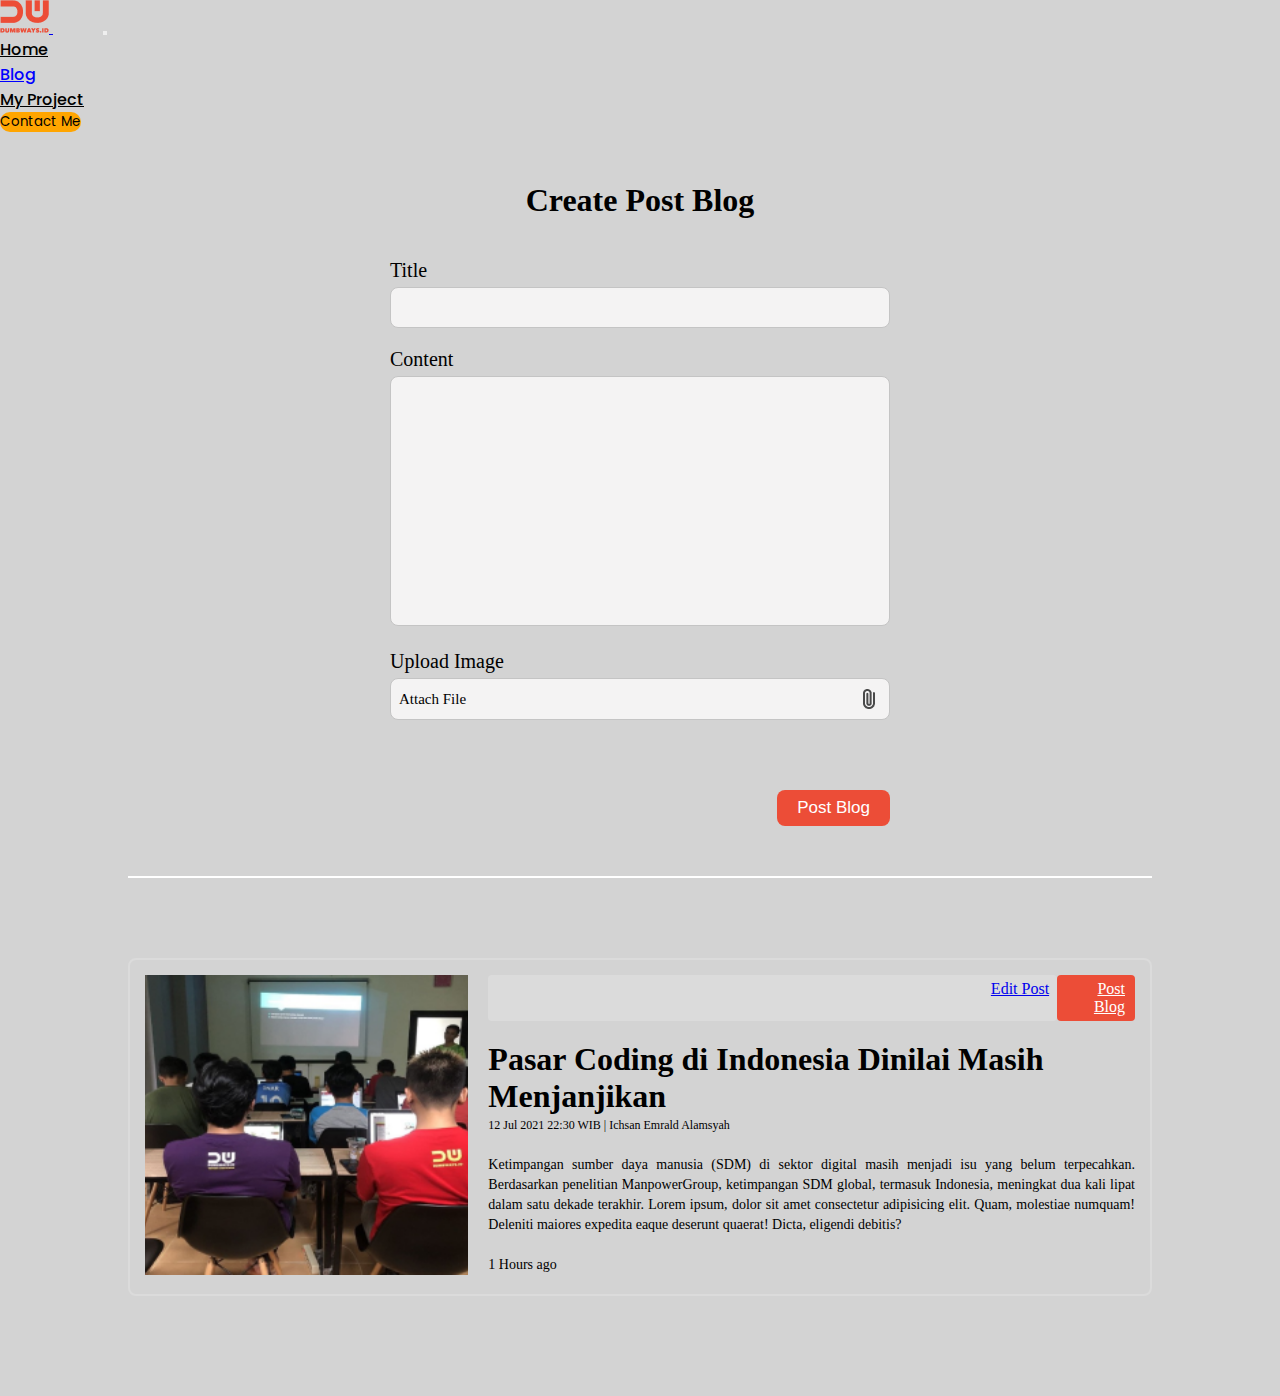
==== blog.html @ c407e9d5 "first push: v1.0" ====
<!DOCTYPE html>
<html lang="en">

  <head>
      <meta charset="UTF-8">
      <meta http-equiv="X-UA-Compatible" content="IE=edge">
      <meta name="description" content="Navbar and Layouting">
      <meta name="keywords" content="HTML, CSS, Javascript">
      <meta name="author" content="Muhammad Nur Ilham">
      <meta name="viewport" content="width=device-width, initial-scale=1.0">
      <!-- link header style css internal -->
      <link rel="stylesheet" href="style.css">
      <!-- link fontawesome -->
      <link rel="stylesheet" href="fontawesome-free-6.0.0-beta3-web/css/all.css">
      <!-- link font google -->
      <link
        href="https://fonts.googleapis.com/css2?family=Montserrat:wght@500&family=Pacifico&family=Poppins&family=Source+Serif+4&display=swap"
        rel="stylesheet">
      <!-- link stylesheet css bootstrap -->
      <link href="https://cdn.jsdelivr.net/npm/bootstrap@5.1.3/dist/css/bootstrap.min.css" rel="stylesheet"
        integrity="sha384-1BmE4kWBq78iYhFldvKuhfTAU6auU8tT94WrHftjDbrCEXSU1oBoqyl2QvZ6jIW3" crossorigin="anonymous">
      <!-- link cdn icon bootstrap -->
      <link rel="stylesheet" href="https://cdn.jsdelivr.net/npm/bootstrap-icons@1.8.1/font/bootstrap-icons.css">
      <!-- link script stylesheet js bootstrap (bundle) -->
      <script src="https://cdn.jsdelivr.net/npm/bootstrap@5.1.3/dist/js/bootstrap.bundle.min.js"
        integrity="sha384-ka7Sk0Gln4gmtz2MlQnikT1wXgYsOg+OMhuP+IlRH9sENBO0LRn5q+8nbTov4+1p"
        crossorigin="anonymous"></script>
      <title>Home - Muhammad Nur Ilham</title>
  </head>

  <body>
    <!-- start Navbar -->
    <nav class="navbar navbar-expand-lg navbar-light bg-light">
      <div class="container">
          <a class="navbar-brand" href="index.html">
              <img src="assets/logo.png" alt="my logo">
          </a>
          <button class="navbar-toggler" type="button" data-bs-toggle="collapse" data-bs-target="#navbarSupportedContent" aria-controls="navbarSupportedContent" aria-expanded="false" aria-label="Toggle navigation">
              <span class="navbar-toggler-icon"></span>
          </button>
          <div class="collapse navbar-collapse" id="navbarSupportedContent">
              <ul class="navbar-nav me-auto mb-2 mb-lg-0">
                  <li class="nav-item">
                      <a class="nav-link" href="index.html">Home</a>
                  </li>
                  <li class="nav-item">
                      <a class="nav-link" style="color: blue !important" href="blog.html">Blog</a>
                  </li>
                  <li class="nav-item">
                      <a class="nav-link" href="project.html">My Project</a>
                  </li>
              </ul>
              <button class="btn btn-outline-success" type="submit">
                  <a href="form-contact.html">Contact Me</a>
              </button>
          </div>
      </div>
  </nav>
  <!-- End Navbar -->

    <!-- Blog -->
    <!-- Form -->
    <div class="blog">
      <div class="blog-form">
        <div class="form-container">
          <form onsubmit="addBlog(event)">
            <h1>Create Post Blog</h1>
            <div>
              <label for="input-blog-title">Title</label>
              <input id="input-blog-title" />
            </div>
            <div>
              <label for="input-blog-content">Content</label>
              <textarea id="input-blog-content"></textarea>
            </div>
            <div>
              <label>Upload Image</label>
              <div class="input-blog-image-group">
                <label for="input-blog-image">
                  <p>Attach File</p>
                  <img src="assets/file.png" alt="file" />
                </label>
                <input type="file" id="input-blog-image" hidden />
              </div>
            </div>
            <div class="button-group">
              <button type="button" onclick="addBlog()">Post Blog</button>
            </div>
          </form>
        </div>
      </div>
      <hr class="line" />

      <!-- List Blog -->
      <div id="contents" class="blog-list">
        <!-- dynamic content would be here -->
        <div class="blog-list-item">
          <div class="blog-image">
            <img src="assets/blog-img.png" alt="" />
          </div>
          <div class="blog-content">
            <div class="btn-group">
              <a class="btn-edit text-decoration-none text-dark" href="#">Edit Post</a>
              <a class="btn-post text-decoration-none text-light" href="#">Post Blog</a>
            </div>
            <h1>
              <a class="text-decoration-none text-dark" href="blog-detail.html">Pasar Coding di Indonesia Dinilai Masih Menjanjikan</a>
            </h1>
            <div class="detail-blog-content">
              12 Jul 2021 22:30 WIB | Ichsan Emrald Alamsyah
            </div>
            <p>
              Ketimpangan sumber daya manusia (SDM) di sektor digital masih
              menjadi isu yang belum terpecahkan. Berdasarkan penelitian
              ManpowerGroup, ketimpangan SDM global, termasuk Indonesia,
              meningkat dua kali lipat dalam satu dekade terakhir. Lorem ipsum,
              dolor sit amet consectetur adipisicing elit. Quam, molestiae
              numquam! Deleniti maiores expedita eaque deserunt quaerat! Dicta,
              eligendi debitis?
            </p>
            <p class="text-end text-secondary">1 Hours ago</p>
          </div>
        </div>
      </div>
    </div>
    <script src="blog.js"></script>
  </body>

</html>
---- style.css ----
* {
    margin: 0;
    padding: 0;
    box-sizing: border-box;
}

body {
    background-color: lightgray !important;
}

/* Styling Navbar */
.navbar-brand {
    margin-right: 50px !important;
} .nav-item {
    margin-right: 15px;
} .nav-item a {
    font-family: 'Poppins';
    font-weight: 500 !important;
    color: black !important;
} .nav-item a:hover {
    color: orangered !important;
}

button.btn {
    background-color: orange;
    border: none;
    border-radius: 10px;
    color: black;
} button.btn:hover {
    background-color: blue;
} button.btn a {
    text-decoration: none;
    font-family: 'Poppins';
    color: black;
} button.btn a:hover {
    color: white;
}
/* End Styling Navbar */

/* Start styling Card */
.card {
    border: 1px solid grey;
    border: none !important;
    width: 350px;
    text-align: justify;
    font-family: 'Poppins';
    margin: auto;
    margin-top: 50px;
    margin-bottom: 100px;
    padding: 10px;
    border-radius: 10px !important;
    box-shadow: 10px 10px 20px rgb(53, 52, 52);
    background-color: rgb(231, 231, 231) !important;
} 
.card-image img {
    width: 100%;
    border-radius: 20px;
    margin: auto;
} 
.card-title h1 {
    font-family: 'Poppins';
    font-size: 20px;
    font-weight: 700;
    text-align: center;
    margin-top: 20px;
    color: black;
} 
.card-content p {
    font-family: 'Poppins';
    text-align: justify;
    color: rgb(102, 101, 101);
} 
.card-table table {
    border-collapse: collapse !important;
    border-color: black;
    width: 100%;
    background-color: rgb(245, 245, 245) !important;
    border-spacing: 0;
} .card-table th {
    font-family: 'Poppins';
    text-align: center;
    padding: 3px;
    color: black;
    border-width: 1px !important;    
} .card-table td {
    font-family: 'Poppins';
    text-align: center;
    padding: 5px;
    color: black;
    border-width: 1px !important;
}
/* End styling Card */

/* Start Styling Profile Day 1 */
.profile {
    border: 1px solid rgb(217, 217, 221);
    width: 85%;
    font-family: 'Poppins';
    margin-top: 100px;
    margin-bottom: 100px;
    border-radius: 20px;
    box-shadow: 10px 10px 20px rgb(53, 52, 52);
    background-color: whitesmoke;
}

.profile-title h1 {
    font-family: 'Poppins';
    font-size: 20px;
    font-weight: bold;
    text-align: left;
    width: 60%;
    margin-top: 50px;
}

.profile-content p {
    font-family: 'Poppins';
    text-align: justify;
    margin-top: 15px;
    margin-bottom: 5px;
    width: 60%;
}

.profile-call {
    text-align: left;
    width: 60%;
} .profile-call button {
    background-color: orange;
    border-radius: 10px !important;
    border: none;
    padding: 8px;
    margin-top: 15px;
    margin-bottom: 10px;
    font-weight: bold;
    font-family: "Montserrat";
} .profile-call button a {
    text-decoration: none;
    color: whitesmoke;
} .profile-call button:hover {
    background-color: orangered;
}

.profile-download {
    width: 60%;
    text-align: left;
} .profile-download a {
    text-decoration: none;
    color: black;
    font-size: 15px;
    padding: 3px;
}

.profile-contact a {
    text-decoration: none;
} .profile-contact img {
    width: 40px;
    height: 40px;
    margin: 10px 8px 20px 0px;
}

.profile-image {
    width: 30%;
    border: 1px solid grey;
    border: none;
    border-radius: 10px;
    margin-bottom: 50px;
    background-color: whitesmoke;
    box-shadow: 10px 10px 20px rgb(53, 52, 52);
} .profile-image img {
    width: 100%;
    height: auto;
    margin: auto;
    border-radius: 10px;
} .profile-image h4 {
    font-family: 'Pacifico';
    font-size: 20px;
    font-weight: 500;
    margin-top: 5px;
} .profile-image h6 {
    font-family: 'Poppins';
    font-size: 15px;
    font-weight: 500;
    margin-top: 5px;
    margin-bottom: 0px;
}
/* End Styling Profile Day 1 */

/* Start Styling Form Contact/Day 2 */
.contact-title {
    margin-top: 50px;
    margin-bottom: 20px;
} .contact-title h1 {
    font-family: 'Poppins';
    font-weight: bold;
}

.contact-menu {
    border: 1px solid black;
    border: none;
    border-radius: 10px;
    width: 400px;
    margin-bottom: 100px;
    margin-top: 50px;
}

.contact-name {
    margin-top: 10px;
    margin-bottom: 10px;
    text-align: left;
} .contact-name label {
    font-size: 17px; 
    font-weight: bold;
    font-family: 'Poppins';
    padding: 5px 5px 0px 3px;
    margin-bottom: 3px;
} .contact-name input {
    width: 100%;
    border-radius: 8px;
    border: none;
    box-sizing: border-box;
    background-color: white;
    padding: 5px;
}

.contact-email {
    margin-top: 10px;
    margin-bottom: 10px;
    text-align: left;
} .contact-email label {
    font-size: 17px; 
    font-weight: bold;
    font-family: 'Poppins';
    padding: 5px 5px 0px 3px;
    margin-bottom: 3px;
} .contact-email input {
    width: 100%;
    border-radius: 8px;
    border: none;
    box-sizing: border-box;
    background-color: white;
    padding: 5px;
}

.contact-phone {
    margin-top: 10px;
    margin-bottom: 10px;
    text-align: left;
} .contact-phone label {
    font-size: 17px; 
    font-weight: bold;
    font-family: 'Poppins';
    padding: 5px 5px 0px 3px;
    margin-bottom: 3px;
} .contact-phone input {
    width: 100%;
    border-radius: 8px;
    border: none;
    box-sizing: border-box;
    background-color: white;
    padding: 5px;
}

.contact-subject {
    margin-top: 10px;
    margin-bottom: 10px;
    text-align: left;
} .contact-subject label {
    font-size: 17px; 
    font-weight: bold;
    font-family: 'Poppins';
    padding: 5px 5px 0px 3px;
    margin-bottom: 3px;
} .contact-subject select {
    width: 100%;
    border-radius: 8px;
    border: none;
    box-sizing: border-box;
    background-color: white;
    padding: 5px;
}

.contact-message {
    margin-top: 10px;
    margin-bottom: 10px;
    text-align: left;
} .contact-message label {
    font-size: 17px; 
    font-weight: bold;
    font-family: 'Poppins';
    padding: 5px 5px 0px 3px;
    margin-bottom: 3px;
} .contact-message textarea {
    width: 100%;
    height: 100px;
    box-sizing: border-box;
    border-radius: 5px;
    border: none;
    background-color: white;
    padding: 10px;
    margin-top: 5px;
    margin-bottom: 15px;
    resize: none;
}

.contact-btn {
    margin-top: 10px;
    margin-bottom: 10px;
    text-align: right;
} .contact-btn button {
    border: none;
    border-radius: 10px;
    background-color: rgb(0, 0, 53);
    color: whitesmoke;
    font-family: "Montserrat";
    font-size: 15px;
    padding-top: 8px;
    padding-right: 25px;
    padding-bottom: 8px;
    padding-left: 25px;
} .contact-btn button:hover {
    background-color: orangered;
    color: black;
}
/* End Styling Form Contact/Day 2 */

/* Start Styling task Day 3 */
.project {
    display: flex;
    border: 1px solid black;
    border: none;
    border-radius: 10px;
    width: 85%;
    margin-top: 70px;
    margin-bottom: 100px;
    box-shadow: 10px 10px 20px rgb(53, 52, 52);
    background-color: whitesmoke;
}
.left-project {
    flex: 60%;
}

.project-title {
    margin-top: 80px;
    margin-bottom: 20px;
} .project-title h1 {
    text-align: left;
    margin-left: 70px;
    font-family: 'Poppins';
    font-size: 30px;
    font-weight: bold;
}

.project-content p {
    text-align: justify;
    margin-left: 70px;
    margin-bottom: 30px;
    font-family: 'Poppins';
}

.project-call {
    text-align: left;
    margin-left: 70px;
} .project-call button {
    border: none;
    border-radius: 20px;
    background-color: rgb(0, 0, 53);
    font-family: "Montserrat";
    font-size: 15px;
    padding-top: 8px;
    padding-right: 15px;
    padding-bottom: 8px;
    padding-left: 15px;
} .project-call button a {
    text-decoration: none;
    color: white;
} .project-call button:hover {
    background-color: orangered;
    color: black;
    font-weight: bold;
} .project-call a {
    text-decoration: none;
    color: black;
    font-weight: 600;
    padding: 15px;
}

.project-contact {
    text-align: left;
    margin-top: 30px;
    margin-left: 70px;
} .project-contact a {
    text-decoration: none;
} .project-contact img {
    width: 40px;
    height: 40px;
    margin-right: 15px;
}

.right-project {
    flex: 40%;
}

.project-image {
    width: 70%;
    border: 1px solid grey;
    border: none;
    border-radius: 10px;
    margin-bottom: 50px;
    background-color: whitesmoke;
    box-shadow: 10px 10px 20px rgb(53, 52, 52);
    margin-top: 50px;
    margin-bottom: 50px;
} .project-image img {
    width: 100%;
    height: auto;
    border-radius: 10px;
    margin: auto;
} .project-image h4 {
    font-family: 'Pacifico';
    font-weight: 500;
    margin-top: 10px;
} .project-image h6 {
    font-family: 'Poppins';
    font-weight: 500;
    margin-top: 5px;
}
/* End Styling task Day 3  */

/* Start Styling Personal/page home*/
.personal {
    display: flex;
    border: 1px solid black;
    border: none;
    border-radius: 10px;
    width: 90%;
    margin-top: 70px;
    margin-bottom: 100px;
    /* box-shadow: 10px 10px 20px rgb(53, 52, 52);
    background-color: whitesmoke; */
}

.left-personal {
    flex: 40%;
}

.right-personal {
    flex: 60%;
    margin-right: 50px;
}

.personal-content {
    margin-top: 50px;
} .personal-content h1 {
    text-align: left;
    font-family: 'Poppins';
    font-size: 30px;
    font-weight: bold;
    margin-bottom: 20px;
} .personal-content p {
    text-align: justify;
    margin-bottom: 30px;
    font-family: 'Poppins';
}

.personal-skill {
    display: flex;
    text-align: left;
    margin-top: 50px;
} .sub-skill {
    margin-right: 20px;
} .sub-skill h2 {
    text-align: left;
    font-family: 'Poppins';
    font-size: 18px;
    font-weight: bold;
    margin-bottom: 10px;
} .sub-skill p {
    text-align: justify;
    margin-bottom: 30px;
} .sub-skill img {
    width: 50px;
    height: 50px;
    margin-bottom: 10px;
}

.personal-contact {
    text-align: left;
    margin-top: 30px;
} .personal-contact h1 {
    text-align: left;
    font-family: 'Pacifico';
    font-size: 30px;
    font-weight: 600;
    margin-bottom: 10px;
} .personal-contact a {
    text-decoration: none;
} .personal-contact img {
    width: 40px;
    height: 40px;
    margin-right: 5px;
}
/* End Styling Personal/Page Home */

/* Start Blog Form*/
.blog-form {
    padding: 50px 0;
    display: flex;
    justify-content: center;
}

.blog-form .form-container {
    width: 500px;
} .blog-form .form-container h1 {
    text-align: center;
    margin-bottom: 40px;
}
  
.blog-form form label {
    font-size: 20px;
    font-weight: 400;
}

.blog-form form input,
textarea,
select {
  width: 100%;
  font-size: 20px;
  font-weight: 400;
  padding: 8px;
  margin-top: 5px;
  margin-bottom: 20px;
  background: #f4f3f3;
  border: 1px solid #c4c4c4;
  border-radius: 8px;
}

.blog-form form textarea {
  height: 250px;
  resize: none;
  margin-bottom: 20px;
}

.blog-form form .input-blog-image-group {
    width: 100%;
    font-size: 20px;
    font-weight: 400;
    padding: 8px;
    margin-top: 5px;
    margin-bottom: 20px;
    background: #f4f3f3;
    border: 1px solid #c4c4c4;
    border-radius: 8px;
    cursor: pointer;
  }

  .blog-form form .input-blog-image-group label p {
    font-size: 15px;
  }
  
  .blog-form form .input-blog-image-group label {
    cursor: pointer;
    display: flex;
    align-items: center;
    justify-content: space-between;
  }
  
  .blog-form form .button-group {
    text-align: right;
  }
  
  .blog-form form button {
    margin-top: 50px;
    padding: 8px 20px;
    font-size: 17px;
    background: #ec4d37;
    border-radius: 8px;
    border: none;
    color: #fff;
    cursor: pointer;
  }
  
  .blog hr {
    border: 1px solid #ffff !important;
    width: 80%;
    margin-right: auto;
    margin-left: auto;
  }
/* End Blog Form*/

/* Start Blog List */
.blog .blog-list {
    margin-top: 80px;
    margin-bottom: 80px;
    display: flex;
    align-items: center;
    flex-direction: column;
  }
  
  .blog .blog-list .blog-list-item {
    width: 80%;
    padding: 15px;
    margin-bottom: 20px;
    border: 2px solid #dbdbdb;
    border-radius: 8px;
    display: flex;
  }
  
  .blog .blog-list .blog-list-item .blog-image {
    flex: 1;
  }
  
  .blog .blog-list .blog-list-item .blog-image img {
    width: 100%;
    height: 300px;
    object-fit: cover;
  }
  
  .blog .blog-list .blog-list-item .blog-content {
    padding-left: 20px;
    flex: 2;
  }
  
  .blog .blog-list .btn-group {
    text-align: right;
    display: flex;
    justify-content: end;
    margin-bottom: 20px;
  }
  
  .blog .blog-list .btn-group .btn-edit {
    padding: 5px 10px;
    border: 0;
    border-radius: 4px;
    background: #dbdbdb;
  }
  
  .blog .blog-list .btn-group .btn-post {
    padding: 5px 10px;
    border: 0;
    border-radius: 4px;
    background: #ec4d37;
    color: #fff;
  }
  
  .blog .blog-list h1 a {
    text-decoration: none;
    color: #000000;
  }
  
  .blog .blog-list .detail-blog-content {
    font-weight: 300;
    font-size: 12px;
    line-height: 20px;
  }
  
  .blog .blog-list .blog-list-item p {
    margin-top: 20px;
    font-weight: normal;
    font-size: 14px;
    line-height: 20px;
    text-align: justify;
  }
/* End Blog List */

/* Start Blog Detail */
.blog-detail {
    display: flex;
    justify-content: center;
}
  
.blog-detail-container {
    width: 80%;
    margin: 40px 0;
} .blog-detail-container img {
    width: 100%;
} .blog-detail-container h1 {
    font-style: normal;
    font-weight: 800;
    font-size: 44px;
    line-height: 120%;
    margin-bottom: 15px;
} .blog-detail-container .author {
    font-weight: 100;
    font-size: 20px;
    line-height: 120%;
    margin-bottom: 20px;
} .blog-detail-container p {
    margin-top: 40px;
    font-style: normal;
    font-weight: normal;
    font-size: 24px;
    line-height: 140%;
    text-align: justify;
  }
/* End Blog Detail */

/* Start Project */
.form-blog-project {
    display: flex;
    justify-content: center;
} .form-blog-project label {
    font-family: 'Poppins';
    font-size: 18px;
    font-weight: 500;
}

.form-blog-project .container-blog-project {
    width: 500px;
} .form-blog-project .container-blog-project h1 {
    text-align: center;
    margin-bottom: 40px;
    margin-top: 40px;
    font-family: 'Poppins';
} .form-blog-project .container-blog-project label {
    font-family: 'Poppins';
    font-size: 20px;
}

#input-project-name, #input-start-time, #input-end-time, #input-description {
    border: none;
    border-radius: 10px;
    margin-bottom: 20px;
    padding: 10px;
    border: none;
    width: 100%;
    background-color: whitesmoke;
}

.form-blog-project .time-project {
    display: flex;
} .form-blog-project .time-project .time-project-left {
    flex: 50%;
    margin-right: 5px;
} .form-blog-project .time-project .time-project-right {
    flex: 50%;
    margin-left: 5px;
}

.form-blog-project .description-project textarea {
    resize: none;
    width: 100%;
    height: 200px;
    border: none;
    border-radius: 10px;
    margin-bottom: 20px;
    padding: 10px;
}

.form-blog-project .list-project {
    display: flex;
} .form-blog-project .list-project .list-left-project {
    display: inline;
    flex: 50%;
} .form-blog-project .list-project .list-left-project div {
    margin-bottom: 10px;
    margin-top: 10px;
}

.form-blog-project .list-project #input-list-checkbox {
    margin-right: 10px;
}

.form-blog-project .list-project .list-right-project {
    display: inline;
    flex: 50%;
} .form-blog-project .list-project .list-right-project div {
    margin-bottom: 10px;
    margin-top: 10px;
}

.container-blog-project .image-project {
    margin-top: 10px; 
    margin-bottom: 20px;
} .container-blog-project .image-project label {
    margin-bottom: 10px;
} .container-blog-project .image-project input {
    width: 100%;
    margin-top: 10px;
    background-color: #fff;
    border: none;
    border-radius: 5px;
}

.container-blog-project .button-project {
    text-align: right;
} .container-blog-project .button-project button {
    border: none;
    border-radius: 10px;
    font-family: 'Poppins';
    font-size: 15px;
    background-color: orangered;
    color: black;
    padding: 5px 20px;
    margin-bottom: 100px;
} .button-project button:hover {
    background-color: blue;
    color: white;
}
/* End Styling Form Blog Project Task Day 5 */

/* Start My Project */
.my-project {
    background-color: #fff;
}
.card-app {
    background-color: #dbdbdb;
} .card-text {
    text-align: justify !important;
}
.btn-edit, .btn-delete {
    background-color: orange;
    border: none;
    border-radius: 8px;
    padding: 5px 8px !important;
} .btn-edit {
    margin-right: 0 !important;
    width: 95%;
} .btn-delete {
    width: 95%;
} button:hover {
    background-color: blue;
    color: white;
    font-weight: 500;
}
/* End My Project */

/* Start Project Detail */
.detail-project {
    display: flex;
    justify-content: center;
}

.container-detail-project {
    width: 90%;
    margin-top: 30px;
    margin-bottom: 40px;
    /* background-color: brown; */
}

.container-detail-project .title-detail-project h1 {
    text-align: center;
}

.container-detail-project .header-detail-project {
    display: flex;
    margin-top: 30px;
}

.header-detail-project .header-left-project {
    flex: 60%;
    /* background-color: aqua; */
} .header-detail-project .header-left-project img {
    width: 100%;
}

.header-detail-project .header-right-project {
    flex: 40%;
    /* background-color: beige; */
}

.header-right-project .top-right-project {
    /* display: inline; */
    /* background-color: rgb(164, 162, 177); */
    margin-top: 5px;
    margin-right: 10px;
    margin-bottom: 5px;
    margin-left: 20px;
} .header-right-project .top-right-project div {
    display: flex;
} .header-right-project .top-right-project h3 {
    margin-bottom: 10px;
    font-family: 'Poppins';
} .header-right-project .top-right-project i {
    margin-top: 5px;
    margin-right: 10px;
    margin-bottom: 15px;
} .header-right-project .top-right-project p {
    margin-top: 5px;
    margin-right: 5px;
    margin-bottom: 5px;
}

.header-right-project .bottom-right-project {
    display: flex;
    margin-top: 5px;
    margin-bottom: 5px;
    /* background-color: blanchedalmond; */
}

.header-right-project .bottom-project {
    /* background-color: brown; */
    margin-left: 20px;
    margin-right: 10px;
} .header-right-project .bottom-project h3 {
    margin-top: 20px;
    margin-bottom: 10px;
    font-family: 'Poppins';
    /* background-color: aqua; */
}

.header-right-project .bottom-right-project .icon-left-project {
    display: flex;
    flex: 40%;
}
.header-right-project .bottom-right-project .icon-right-project {
    display: flex;
    flex: 60%;
}

.sub-icon-left div {
    margin-bottom: 20px;
} .sub-icon-right div {
    margin-bottom: 20px;
}

.header-right-project .bottom-right-project i {
    display: inline;
    margin-right: 10px;
} .header-right-project .bottom-right-project p {
    display: inline;
    font-family: 'Montserrat';
}

.content-blog-detail {
    margin-top: 30px;
    margin-bottom: 50px;
    /* background-color: rgb(255, 254, 254); */
} .content-blog-detail p {
    text-align: justify;
}
/* End Project Detail */
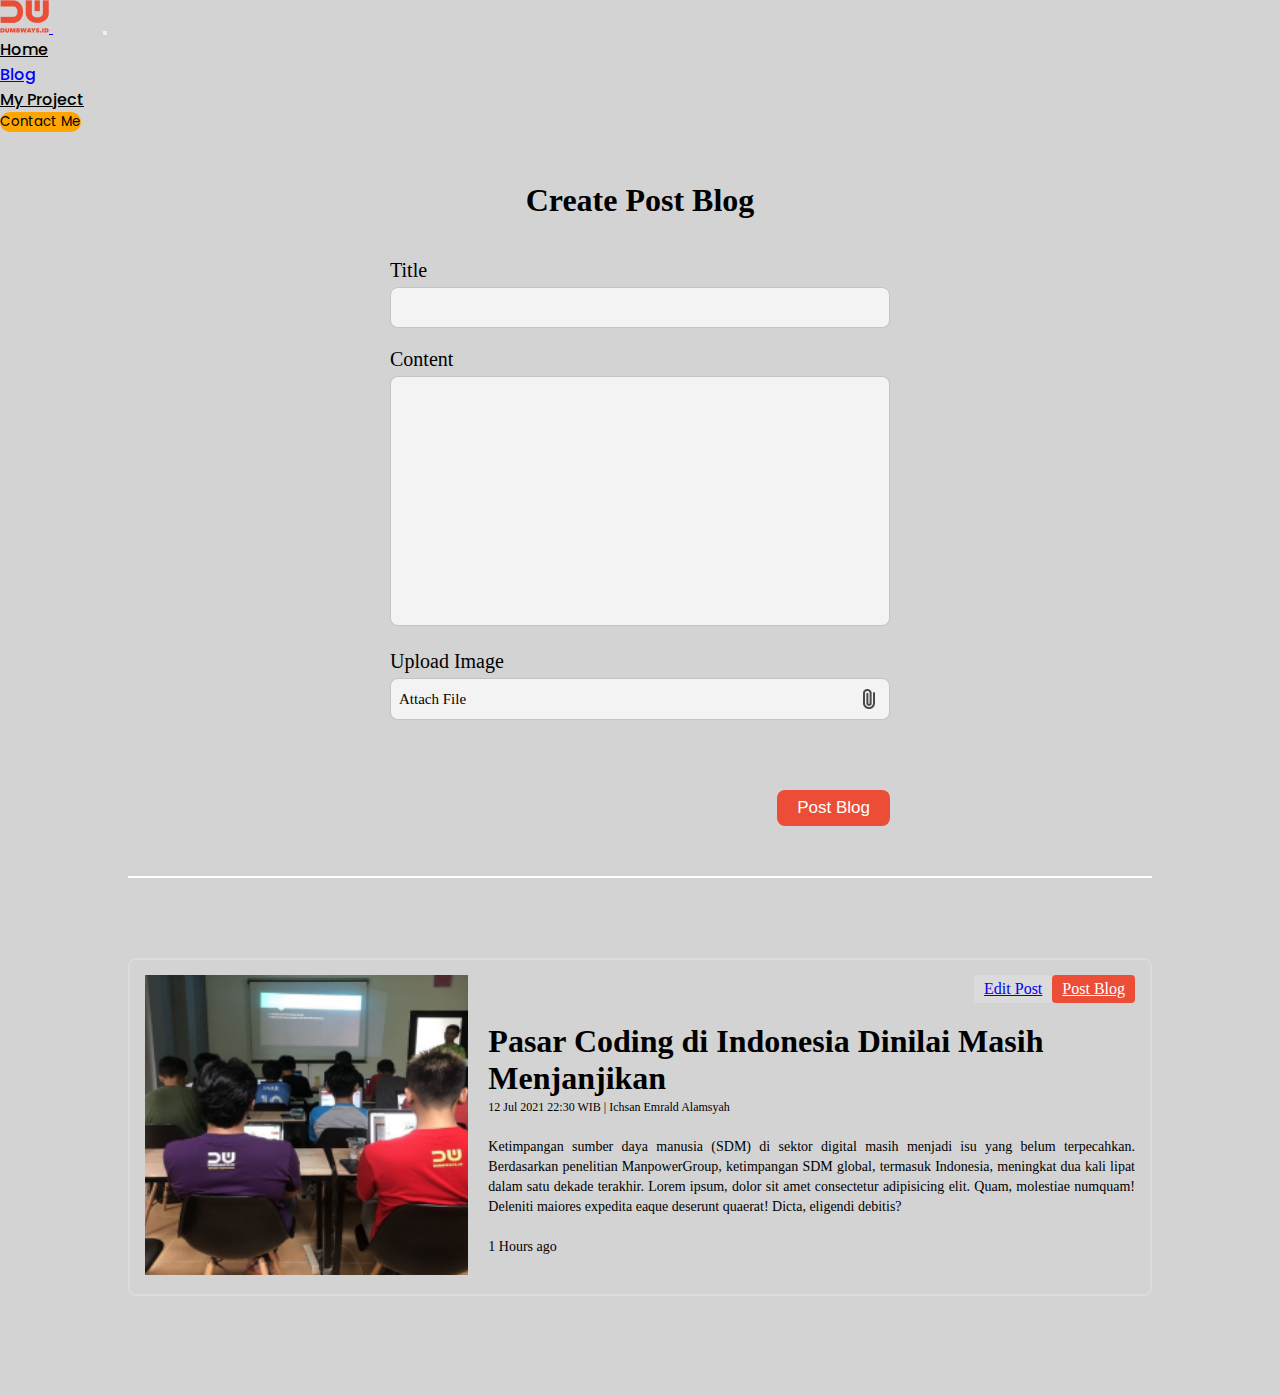
==== commit acbbe13f: "third push: v1.2" ====
--- a/blog.html
+++ b/blog.html
@@ -100,8 +100,8 @@
           </div>
           <div class="blog-content">
             <div class="btn-group">
-              <a class="btn-edit text-decoration-none text-dark" href="#">Edit Post</a>
-              <a class="btn-post text-decoration-none text-light" href="#">Post Blog</a>
+              <a class="btn-edit-blog text-decoration-none text-dark" href="#">Edit Post</a>
+              <a class="btn-post-blog text-decoration-none text-light" href="#">Post Blog</a>
             </div>
             <h1>
               <a class="text-decoration-none text-dark" href="blog-detail.html">Pasar Coding di Indonesia Dinilai Masih Menjanjikan</a>
--- a/style.css
+++ b/style.css
@@ -626,14 +626,14 @@
     margin-bottom: 20px;
   }
   
-  .blog .blog-list .btn-group .btn-edit {
+  .blog .blog-list .btn-group .btn-edit-blog {
     padding: 5px 10px;
     border: 0;
     border-radius: 4px;
     background: #dbdbdb;
   }
   
-  .blog .blog-list .btn-group .btn-post {
+  .blog .blog-list .btn-group .btn-post-blog {
     padding: 5px 10px;
     border: 0;
     border-radius: 4px;
@@ -821,6 +821,10 @@
     color: white;
     font-weight: 500;
 }
+.card-icon img {
+    width: 25px;
+    height: 25px;
+}
 /* End My Project */
 
 /* Start Project Detail */
